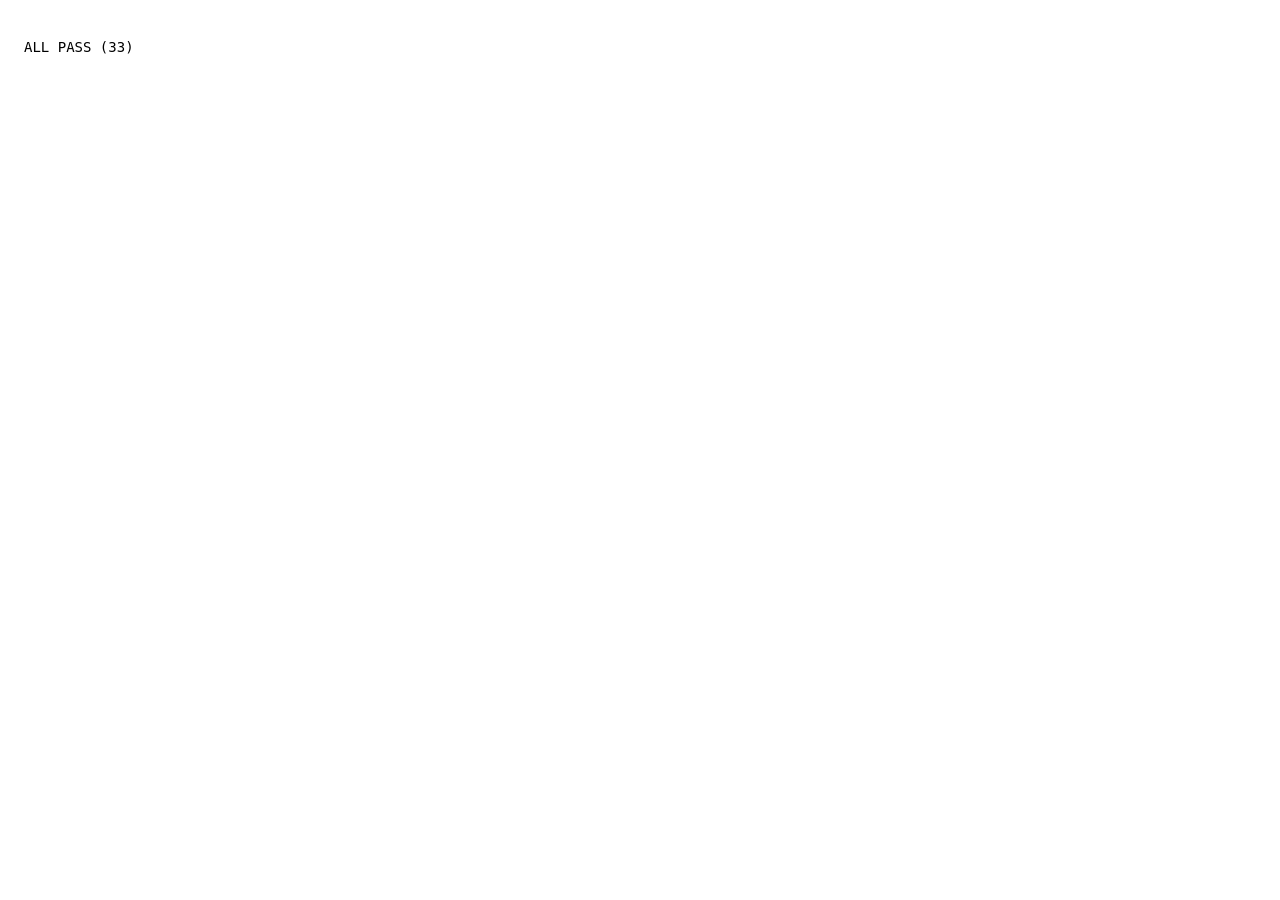
==== tests/index.html @ 2f87a8db "Pet Fund Cash Flow Tracker v1 Private, phone-first tracker for the family pet fund: contributions, e" ====
<!doctype html>
<html lang="en">
<head>
  <meta charset="utf-8">
  <title>Pet Fund tests</title>
  <style>body { font: 14px/1.4 ui-monospace, Consolas, monospace; padding: 16px; }</style>
</head>
<body>
  <pre id="result">running…</pre>
  <script type="module">
    import { run } from './harness.js';
    const files = ['money', 'dates', 'calc', 'summary', 'ui', 'paging'];
    const el = document.getElementById('result');
    const importErrors = [];
    for (const f of files) {
      try {
        await import(`./${f}.test.js`);
      } catch (err) {
        importErrors.push(`FAIL: cannot load ${f}.test.js\n  ${err.message}`);
      }
    }
    await run(el);
    if (importErrors.length) {
      el.textContent = `${importErrors.join('\n')}\n${el.textContent.replace(/^ALL PASS.*$/, '')}`.trim();
    }
  </script>
</body>
</html>
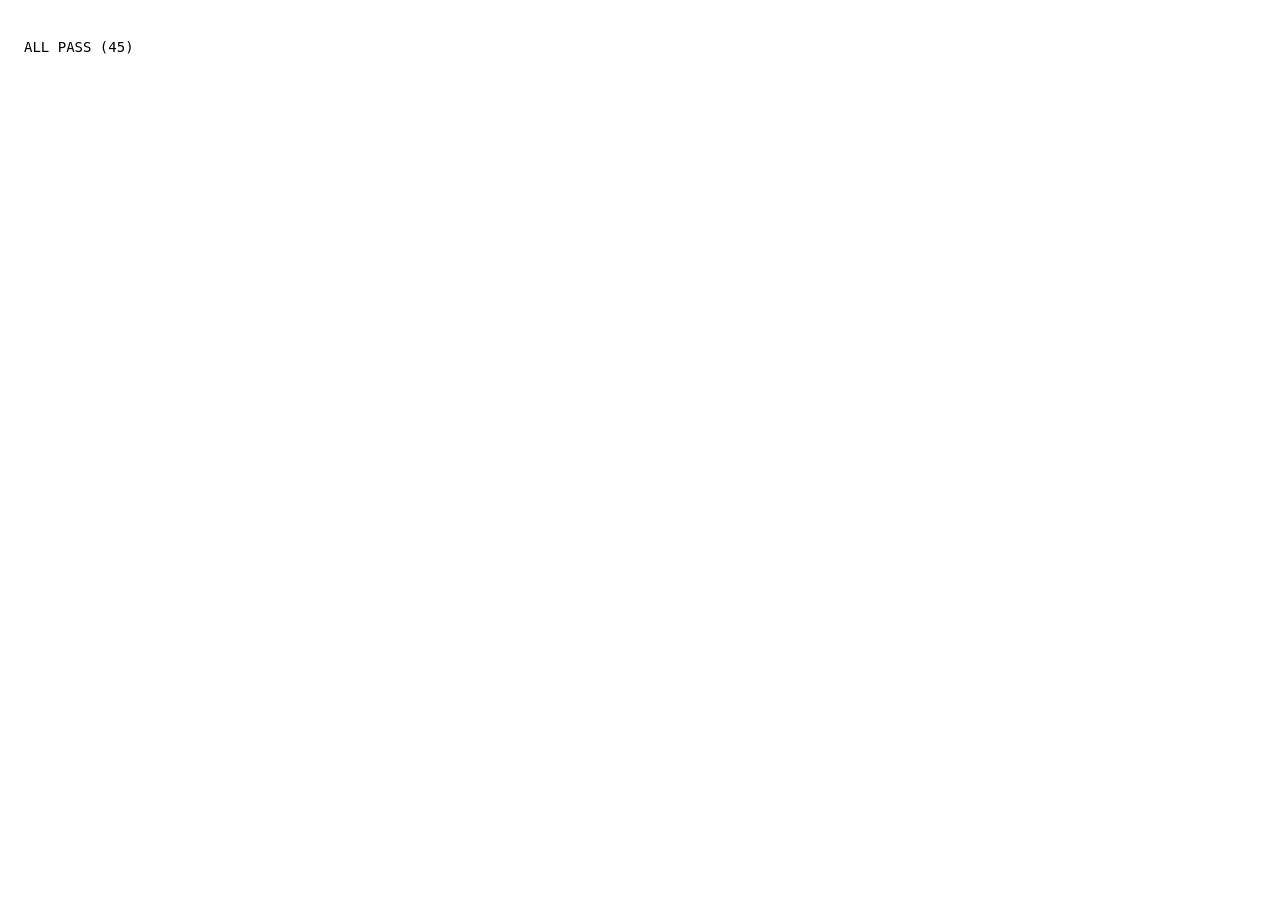
==== commit 3bcaa8b6: "Admin / Member roles Admin: fund settings, family list, marking claims reimbursed, backups, editing " ====
--- a/tests/index.html
+++ b/tests/index.html
@@ -9,7 +9,7 @@
   <pre id="result">running…</pre>
   <script type="module">
     import { run } from './harness.js';
-    const files = ['money', 'dates', 'calc', 'summary', 'ui', 'paging'];
+    const files = ['money', 'dates', 'calc', 'summary', 'ui', 'paging', 'roles'];
     const el = document.getElementById('result');
     const importErrors = [];
     for (const f of files) {
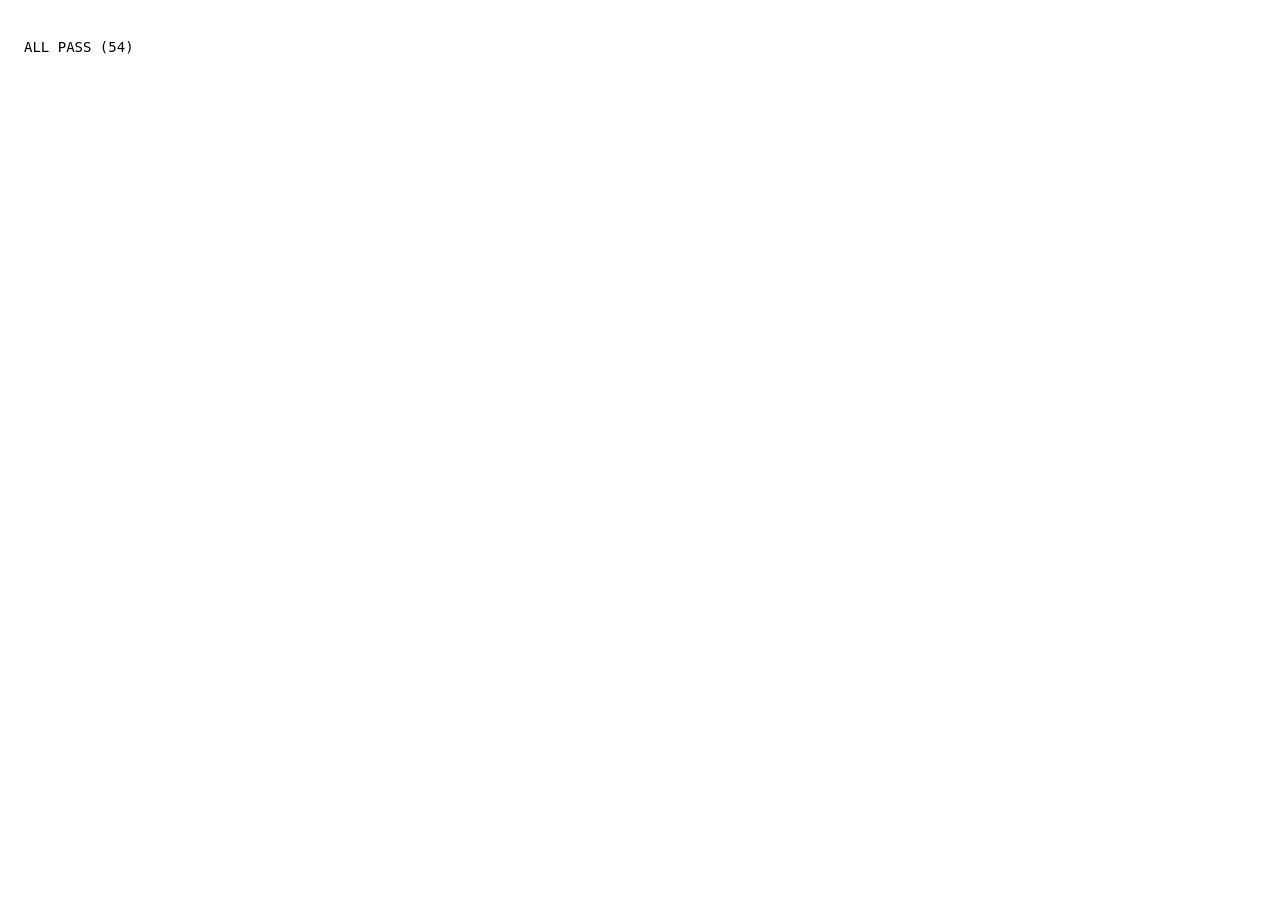
==== commit 46c41949: "Receipt lines, several pets per line, Need/Want categories Co-Authored-By: Claude Opus 5.5 <noreply@" ====
--- a/tests/index.html
+++ b/tests/index.html
@@ -9,7 +9,7 @@
   <pre id="result">running…</pre>
   <script type="module">
     import { run } from './harness.js';
-    const files = ['money', 'dates', 'calc', 'summary', 'ui', 'paging', 'roles'];
+    const files = ['money', 'dates', 'calc', 'summary', 'ui', 'paging', 'roles', 'lines'];
     const el = document.getElementById('result');
     const importErrors = [];
     for (const f of files) {
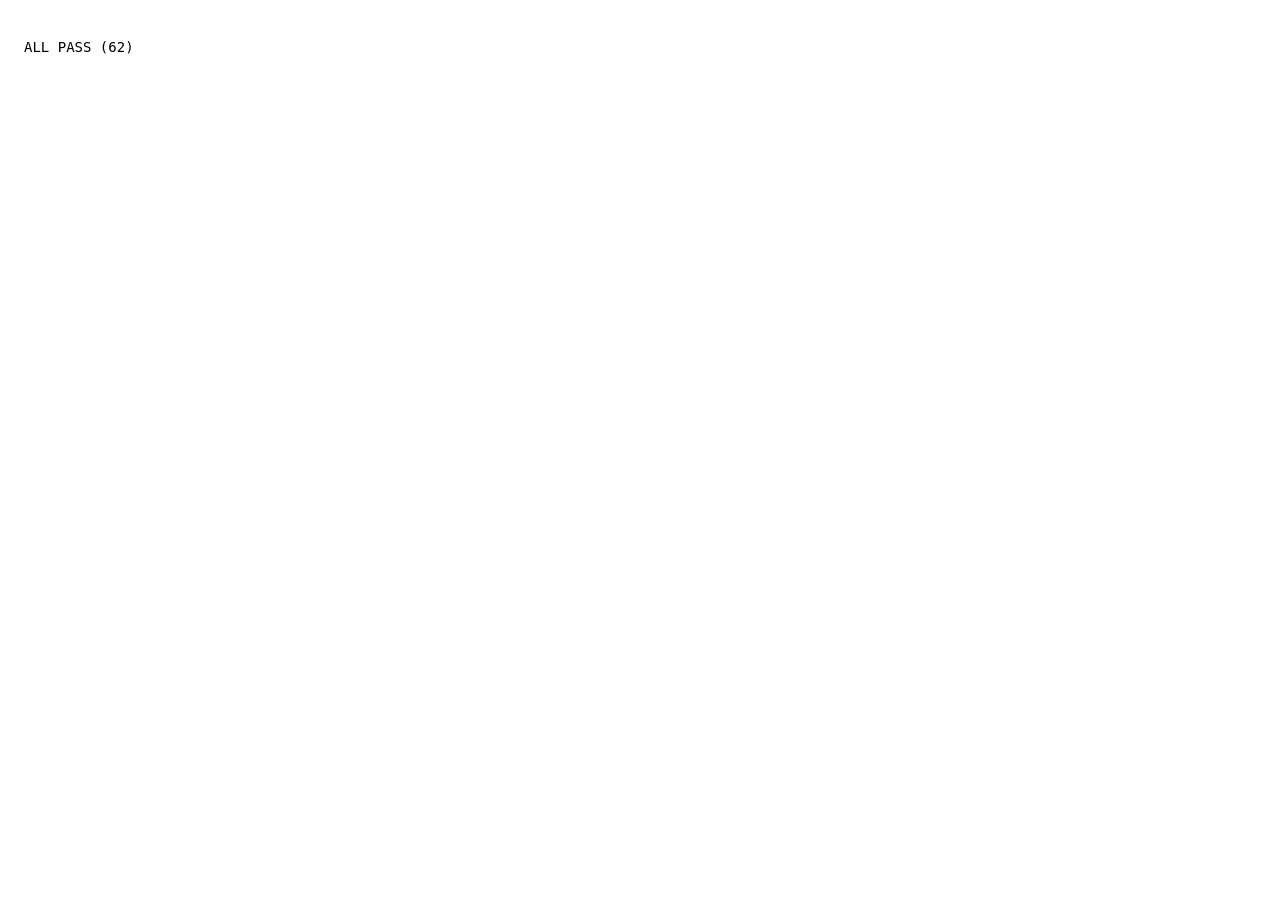
==== commit ebd0df53: "Collar-tag redesign: pet tags with coat drawings, new palette and icons, chip-in wording Co-Authored" ====
--- a/tests/index.html
+++ b/tests/index.html
@@ -9,7 +9,7 @@
   <pre id="result">running…</pre>
   <script type="module">
     import { run } from './harness.js';
-    const files = ['money', 'dates', 'calc', 'summary', 'ui', 'paging', 'roles', 'lines'];
+    const files = ['money', 'dates', 'calc', 'summary', 'ui', 'paging', 'roles', 'lines', 'pets'];
     const el = document.getElementById('result');
     const importErrors = [];
     for (const f of files) {
